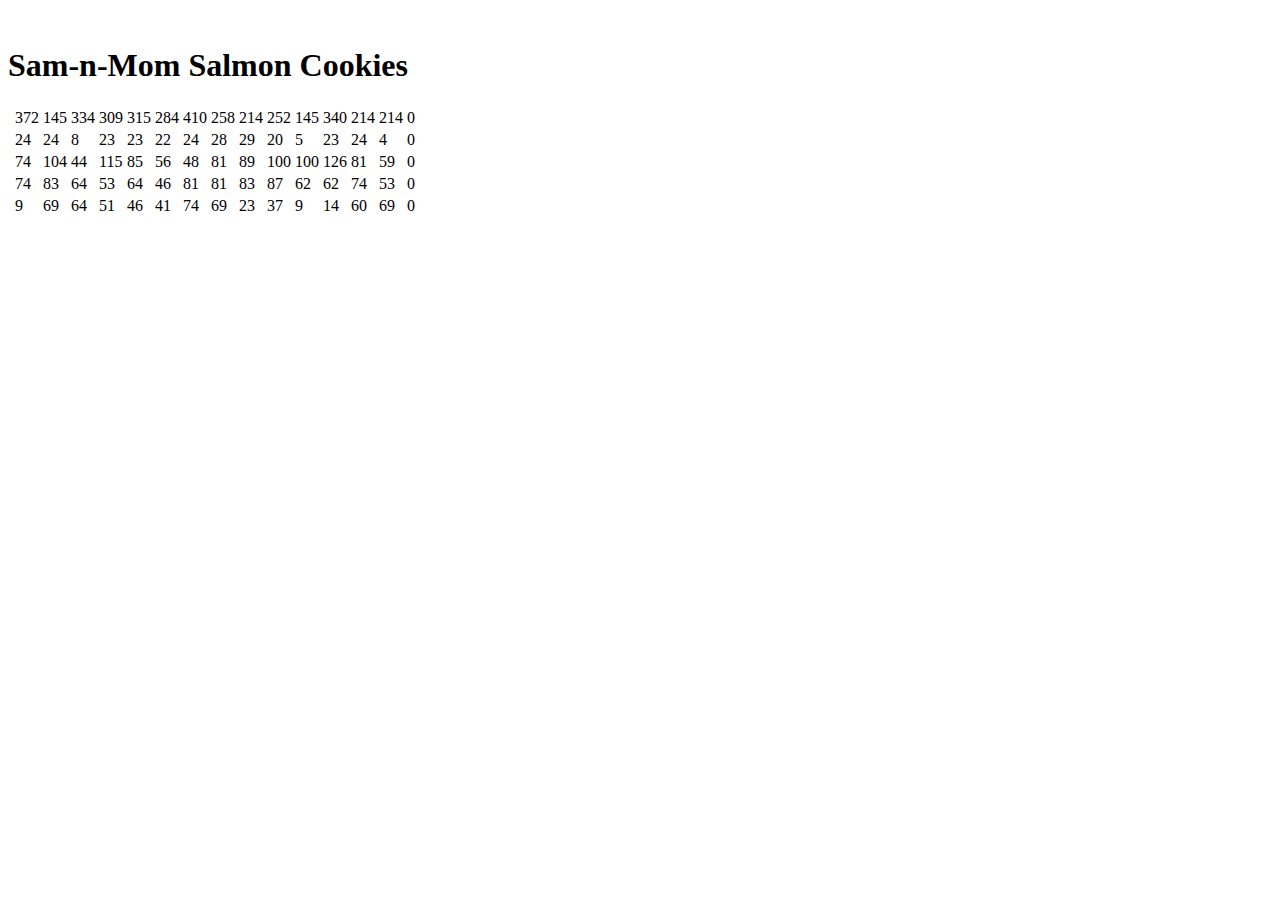
==== sales.html @ 54cade25 "render table body" ====
<!DOCTYPE html>
<html>

  <head>
    <title>Salmon Cookie Stand Project</title>
  </head>

  <body>
    <header>
      <img src="">
      <h1>Sam-n-Mom Salmon Cookies</h1>
    </header>
    <table id="salesReport_js"></table>
    <script src="app.js"></script>
  </body>

  </html>
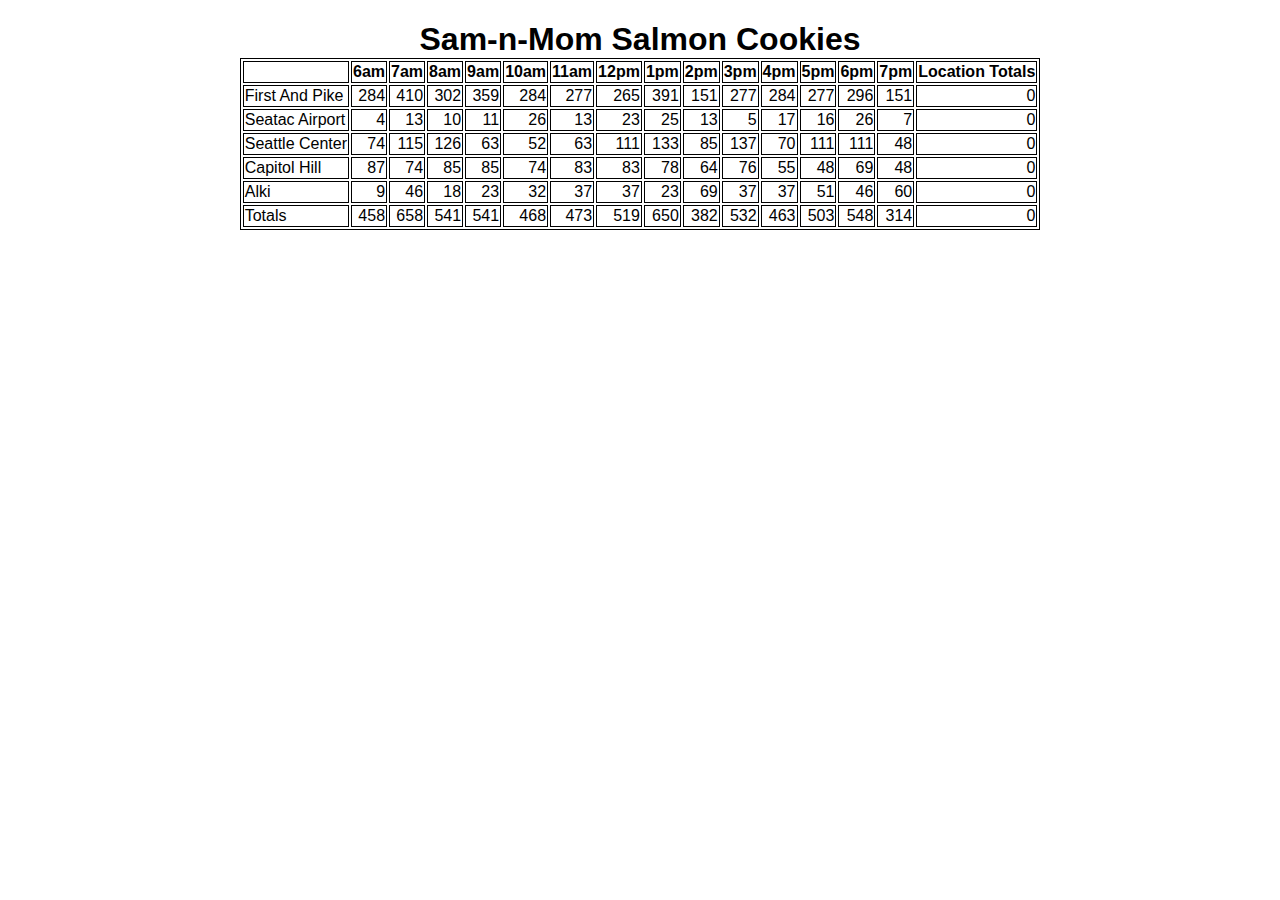
==== commit 720bfce9: "added some CSS" ====
--- a/sales.html
+++ b/sales.html
@@ -3,11 +3,11 @@
 
   <head>
     <title>Salmon Cookie Stand Project</title>
+    <link href="style.css" rel="stylesheet">
   </head>
 
   <body>
     <header>
-      <img src="">
       <h1>Sam-n-Mom Salmon Cookies</h1>
     </header>
     <table id="salesReport_js"></table>
--- a/style.css
+++ b/style.css
@@ -0,0 +1,21 @@
+* {
+  font-family: sans-serif;
+}
+body{
+  max-width: 90%;
+  margin: 0 auto;
+}
+h1 {
+  font-family: sans-serif;
+  margin-bottom: 0;
+  text-align: center;
+}
+table, table * {
+  border: 1px solid black;
+  text-align: right;
+  margin-left: auto;
+  margin-right: auto;
+}
+table tr td:first-child {
+  text-align: left;
+}
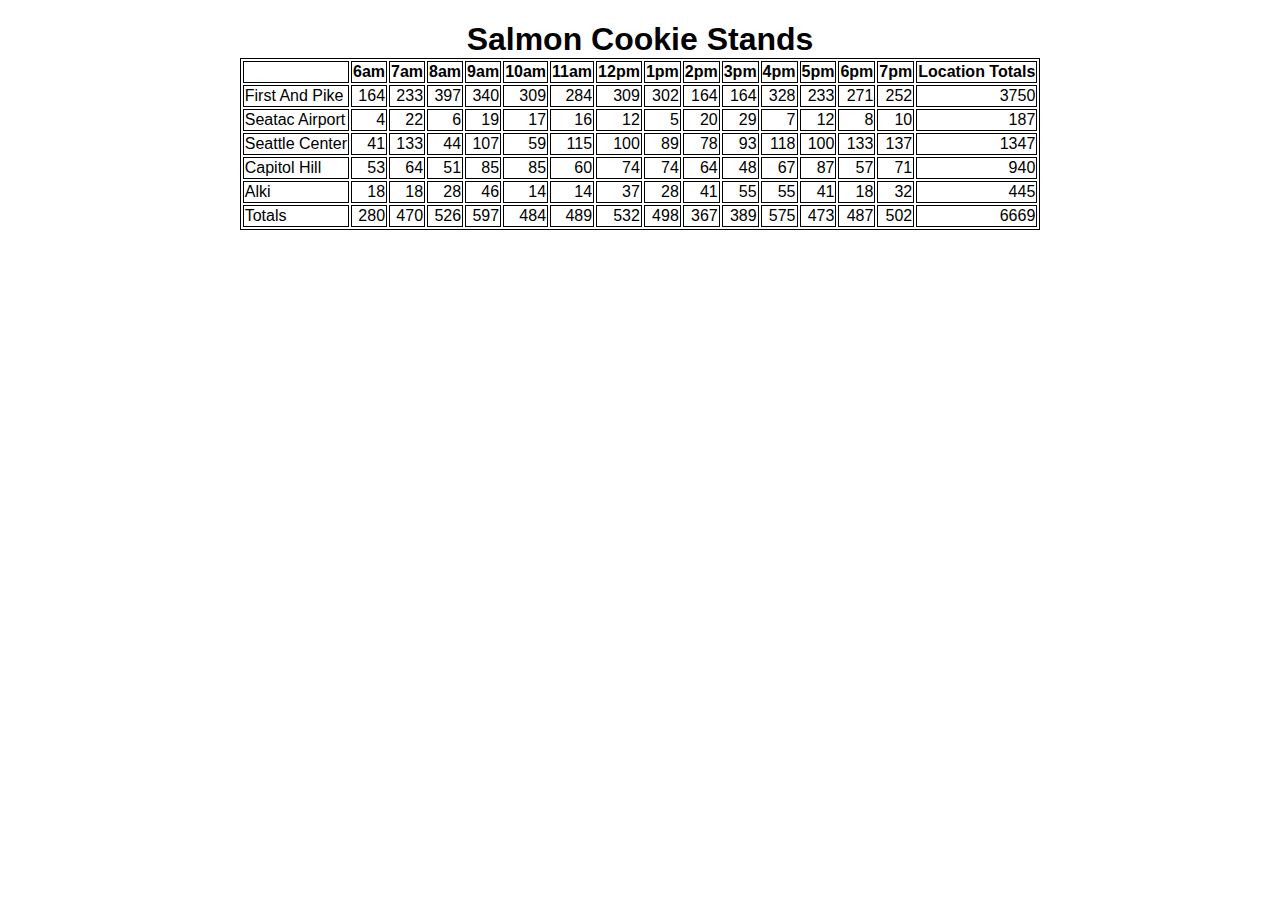
==== commit d4ee2184: "debugged locatio and grand totals" ====
--- a/sales.html
+++ b/sales.html
@@ -8,7 +8,7 @@
 
   <body>
     <header>
-      <h1>Sam-n-Mom Salmon Cookies</h1>
+      <h1>Salmon Cookie Stands</h1>
     </header>
     <table id="salesReport_js"></table>
     <script src="app.js"></script>
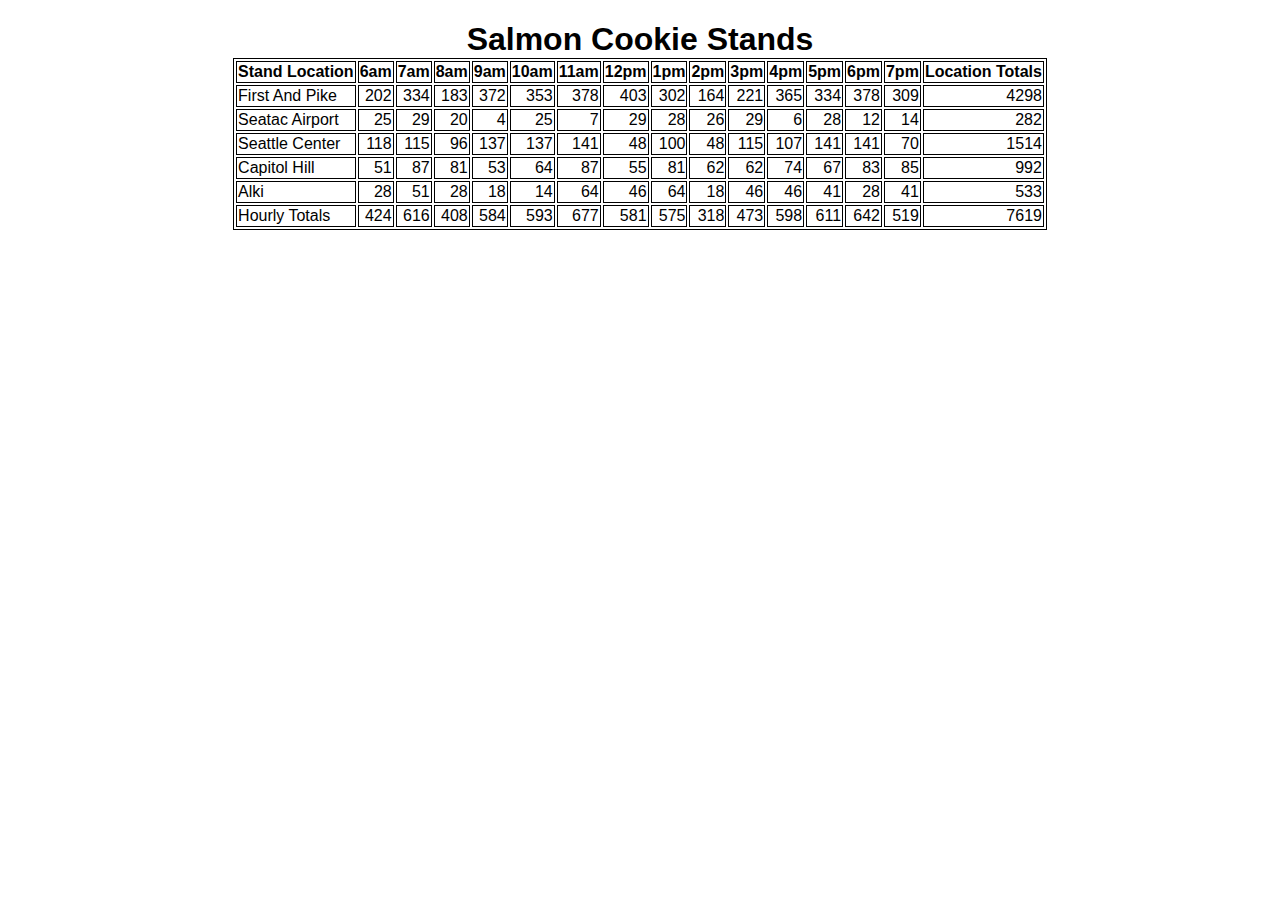
==== commit e3d4ea91: "reordered my renderings" ====
--- a/sales.html
+++ b/sales.html
@@ -12,6 +12,24 @@
     </header>
     <table id="salesReport_js"></table>
     <script src="app.js"></script>
+
+<!-- //html FORMS
+<form id="chat-form">
+    <fieldset>
+      <legend>Chat submission form</legend>
+
+      <label for="who">Who: </label>
+      <input name="who" type="text" />
+
+      <label for="says">Comment: </label>
+      <input name="says" type="text" size="50" />
+
+      <button type="submit">Create new comment!</button>
+    </fieldset>
+  </form>
+
+  <button id="clear-chat-list">Clear all comments!</button> -->
+
   </body>
 
   </html>
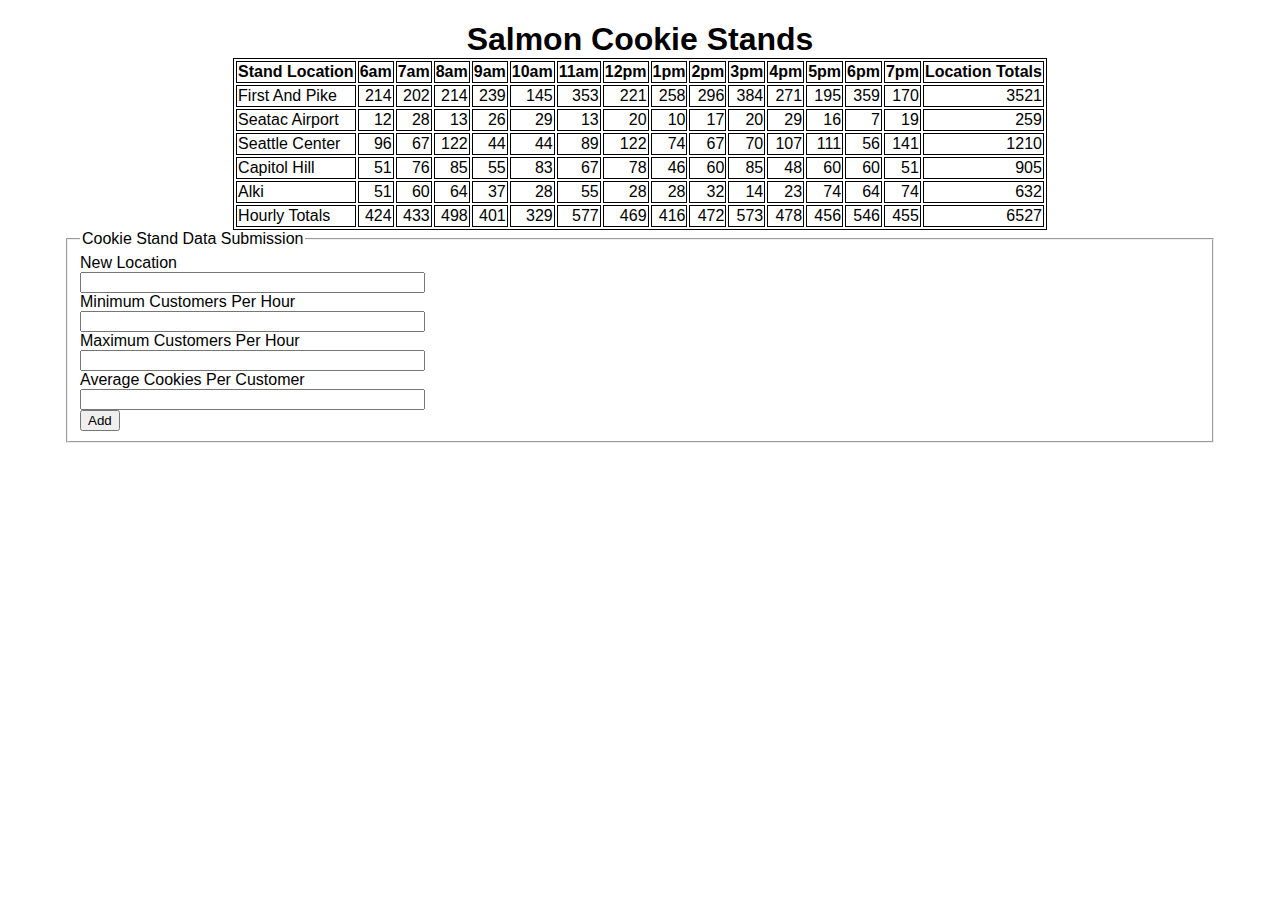
==== commit 29f29d02: "added forms to html" ====
--- a/sales.html
+++ b/sales.html
@@ -6,30 +6,46 @@
     <link href="style.css" rel="stylesheet">
   </head>
 
-  <body>
-    <header>
-      <h1>Salmon Cookie Stands</h1>
-    </header>
-    <table id="salesReport_js"></table>
-    <script src="app.js"></script>
+    <body>
+      <header>
+        <h1>Salmon Cookie Stands</h1>
+      </header>
 
-<!-- //html FORMS
-<form id="chat-form">
-    <fieldset>
-      <legend>Chat submission form</legend>
+      <main>
+        <table id="salesReport_js"></table>
+        <form id="cookiestand-form">
+          <fieldset>
+            <legend>Cookie Stand Data Submission</legend>
 
-      <label for="who">Who: </label>
-      <input name="who" type="text" />
+            <div>
+            <label for="">New Location</label>
+            <br>
+            <input type="text" name="new_location" size="40">
+            </div>
 
-      <label for="says">Comment: </label>
-      <input name="says" type="text" size="50" />
+            <div>
+            <label for="">Minimum Customers Per Hour</label>
+            <br>
+            <input type="text" name="min_customers" size="40">
+            </div>
 
-      <button type="submit">Create new comment!</button>
-    </fieldset>
-  </form>
+            <div>
+            <label for="">Maximum Customers Per Hour</label>
+            <br>
+            <input type="text" name="max_customers" size="40">
+            </div>
 
-  <button id="clear-chat-list">Clear all comments!</button> -->
+            <div>
+            <label for="">Average Cookies Per Customer</label>
+            <br>
+            <input type="text" name="avg_cookies" size="40">
+            </div>
 
-  </body>
+            <button type ="submit" name="submit" class="button">Add</button>
+          </fieldset>
+        </form>
+      </main>
 
+  <script src="app.js"></script>
+    </body>
   </html>
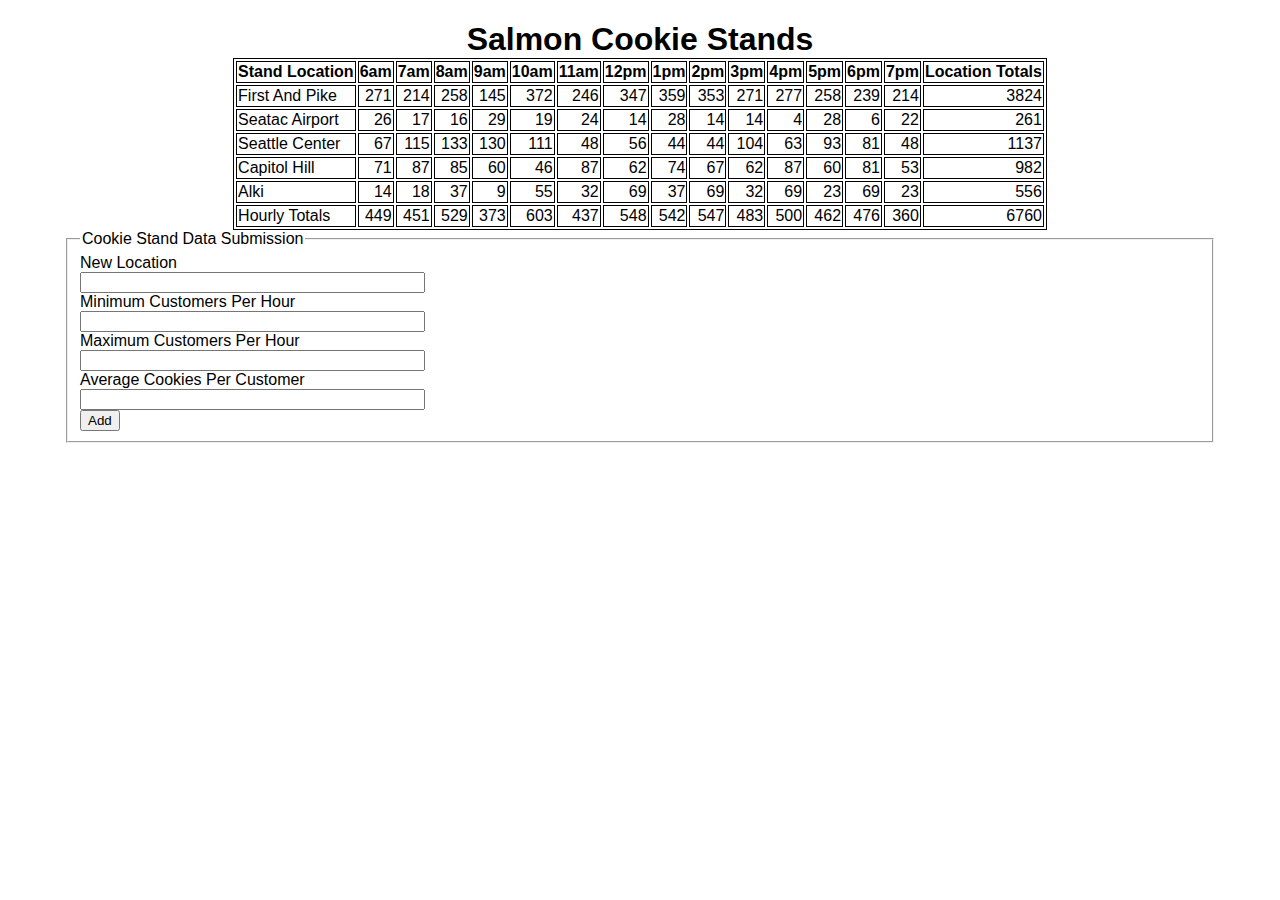
==== commit ba7fc52a: "completed forms" ====
--- a/sales.html
+++ b/sales.html
@@ -13,7 +13,7 @@
 
       <main>
         <table id="salesReport_js"></table>
-        <form id="cookiestand-form">
+        <form id="cookiestand_form">
           <fieldset>
             <legend>Cookie Stand Data Submission</legend>
 
